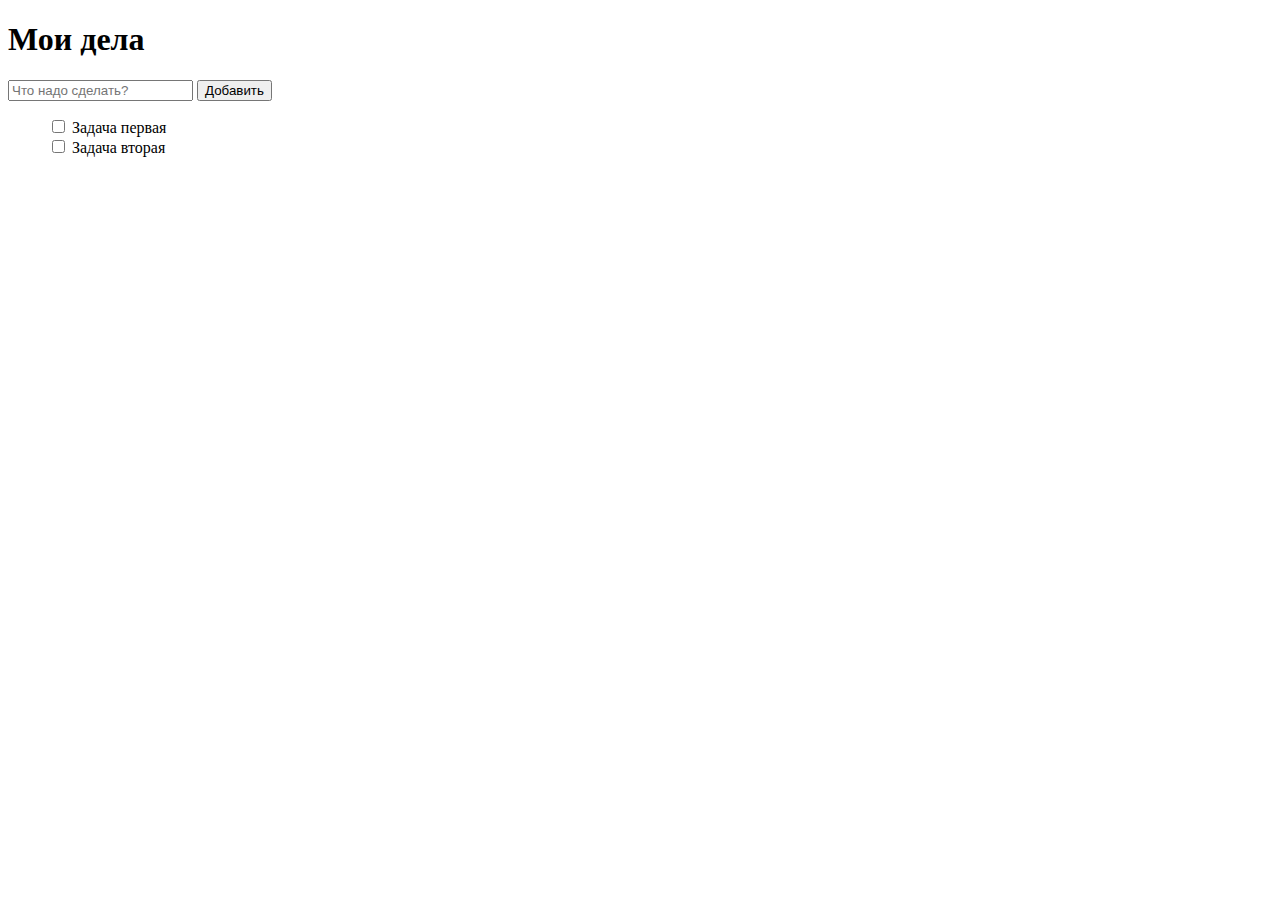
==== index.html @ 0958eb6f "init project" ====
<!DOCTYPE html>
<html lang="ru">

<head>
    <meta charset="UTF-8">
    <meta name="viewport" content="width=device-width, initial-scale=1.0">
    <title>Мои деловые дела</title>
    <style>
        ul {
            list-style-type: none;
        }
    </style>
</head>

<body>
    <div>
        <h1>Мои дела</h1>
        <input id="tsk-inp" type="text" placeholder="Что надо сделать?" />
        <button id="add-btn">Добавить</button>
        <ul id="tsk-lst">
            <li>
                <div class="item-task">
                    <input class="chbox-to-change" id="chbox-task-1" name="chbox-task-1" type="checkbox"
                        onchange="markDone(this)">
                    <label for="chbox-task-1">
                        Задача первая
                    </label>
                </div>
            </li>
            <li>
                <div class="item-task">
                    <input class="chbox-to-change" id="chbox-task-2" name="chbox-task-2" type="checkbox"
                        onchange="markDone(this)">
                    <label for="chbox-task-2">
                        Задача вторая
                    </label>
                </div>
            </li>
        </ul>
    </div>

    <script src="index.js"></script>
</body>

</html>
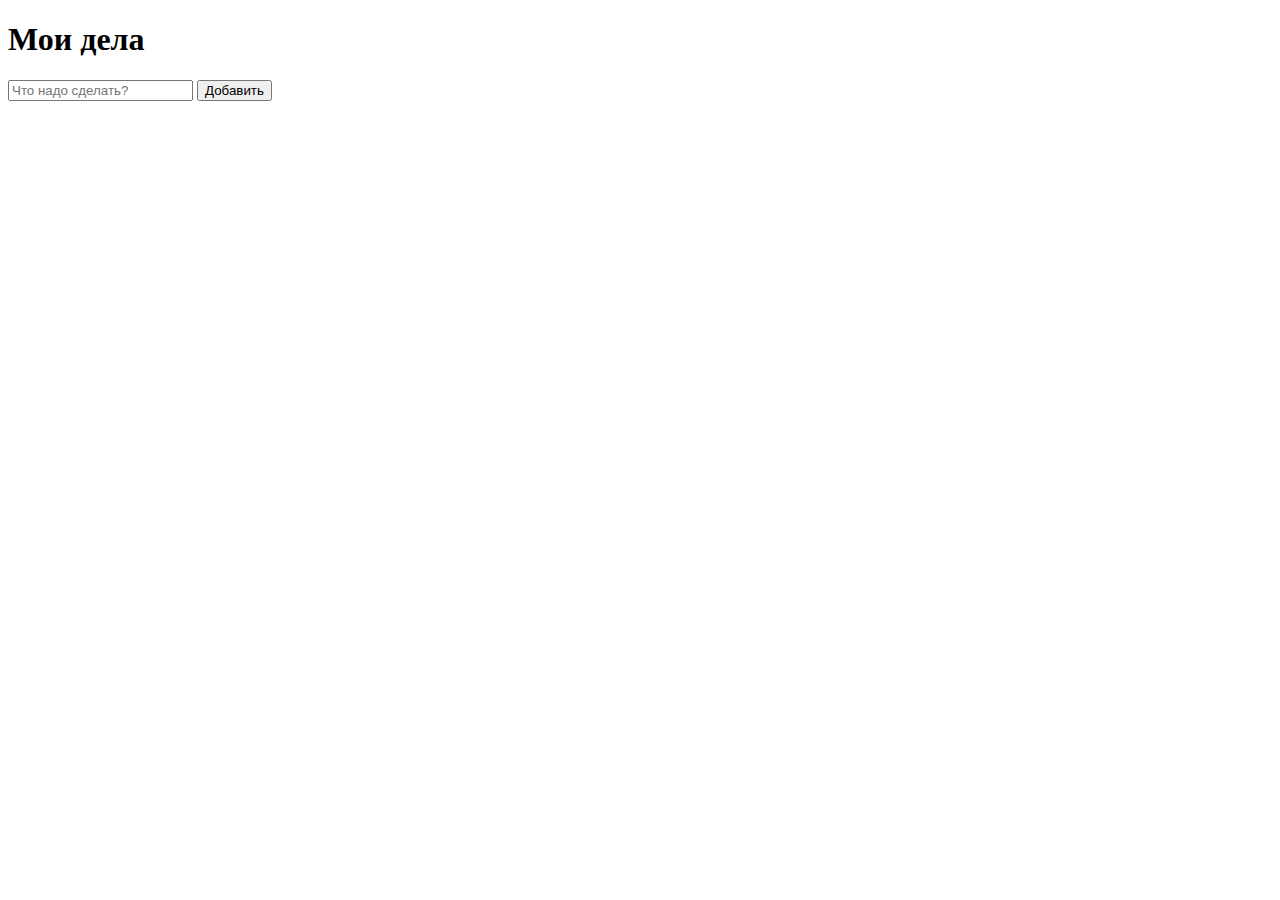
==== commit 0dfa16d3: "добавили работа с localstorage" ====
--- a/index.html
+++ b/index.html
@@ -18,24 +18,6 @@
         <input id="tsk-inp" type="text" placeholder="Что надо сделать?" />
         <button id="add-btn">Добавить</button>
         <ul id="tsk-lst">
-            <li>
-                <div class="item-task">
-                    <input class="chbox-to-change" id="chbox-task-1" name="chbox-task-1" type="checkbox"
-                        onchange="markDone(this)">
-                    <label for="chbox-task-1">
-                        Задача первая
-                    </label>
-                </div>
-            </li>
-            <li>
-                <div class="item-task">
-                    <input class="chbox-to-change" id="chbox-task-2" name="chbox-task-2" type="checkbox"
-                        onchange="markDone(this)">
-                    <label for="chbox-task-2">
-                        Задача вторая
-                    </label>
-                </div>
-            </li>
         </ul>
     </div>
 
